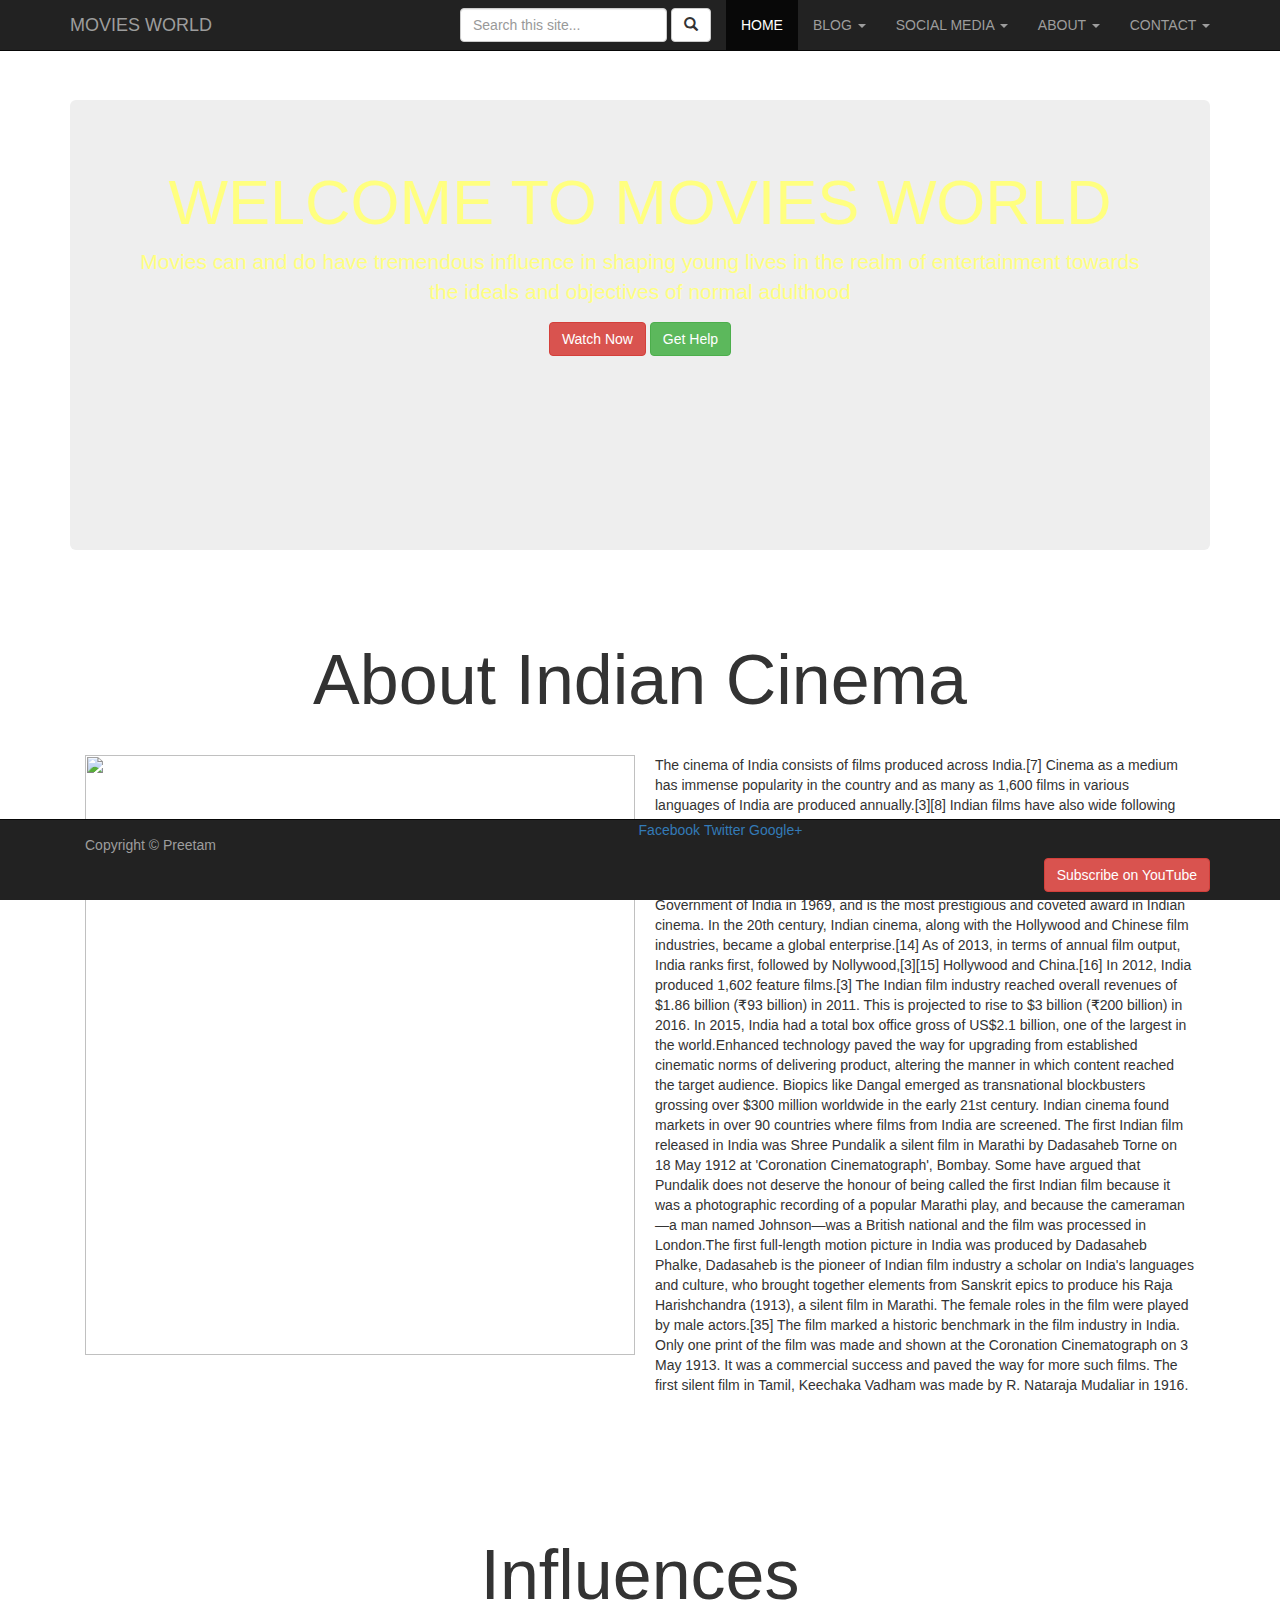
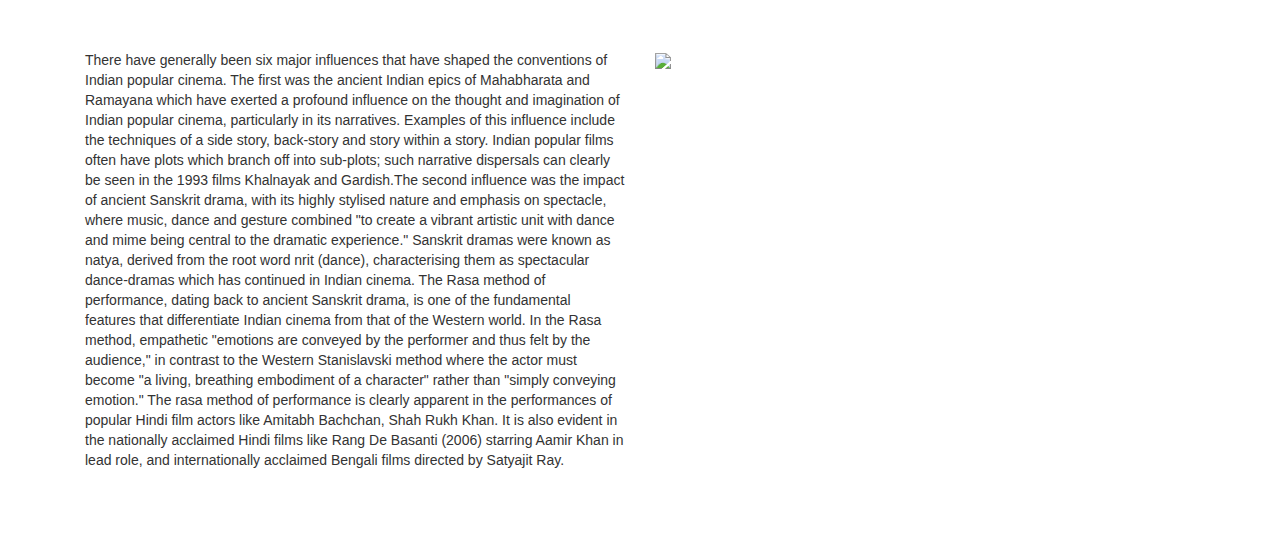
==== secondindex.html @ 04742ea5 "final bootstrap" ====
<!DOCTYPE html>
<html lang="en">
  <head>
  <title>MOVIES</title>
    <meta charset="utf-8">
    <meta http-equiv="X-UA-Compatible" content="IE=edge">
    <meta name="viewport" content="width=device-width, initial-scale=1">
    <title>Bootstrap 101 Template</title>
    <link href="css/bootstrap.min.css" rel="stylesheet">
     <link href="css/secondstyle.css" rel="stylesheet">

  </head>
  <body>

   <!-- Header..... -->

   <div class ="navbar navbar-inverse navbar-fixed-top">
    <div class="container">
       <a href="#" class="navbar-brand">MOVIES WORLD</a>
         <button class="navbar-toggle" data-toggle ="collapse" data-target=".navHeaderCollapse">
           <span class ="icon-bar"></span>
           <span class ="icon-bar"></span>
           <span class ="icon-bar"></span>
         </button>
         <div class="collapse navbar-collapse navHeaderCollapse">
             <ul class ="nav navbar-nav navbar-right">
                <li class="active"><a href="#">HOME</a></li>
                 <li class="dropdown">
                <a href="#" class ="dropdown-toggle" data-toggle="dropdown">BLOG <b class ="caret"></b></a>
                <ul class="dropdown-menu">
                   <li>
                      <a href="#">TWITTER</a>
                   </li>
                   <li>
                      <a href="#">GOOGLE+</a>
                   </li>
                   <li>
                      <a href="#">FACEBOOK</a>
                   </li>
                   <li>
                      <a href="#">INSTA</a>
                   </li>
                </ul>
                </li>
                <li class="dropdown">
                <a href="#" class ="dropdown-toggle" data-toggle="dropdown">SOCIAL MEDIA <b class ="caret"></b></a>
                <ul class="dropdown-menu">
                   <li>
                      <a href="#">TWITTER</a>
                   </li>
                   <li>
                      <a href="#">GOOGLE+</a>
                   </li>
                   <li>
                      <a href="#">FACEBOOK</a>
                   </li>
                   <li>
                      <a href="#">INSTA</a>
                   </li>
                </ul>
                </li>
                <li class="dropdown">
                <a href="#" class ="dropdown-toggle" data-toggle="dropdown">ABOUT <b class ="caret"></b></a>
                <ul class="dropdown-menu">
                   <li>
                      <a href="#">TWITTER</a>
                   </li>
                   <li>
                      <a href="#">GOOGLE+</a>
                   </li>
                   <li>
                      <a href="#">FACEBOOK</a>
                   </li>
                   <li>
                      <a href="#">INSTA</a>
                   </li>
                </ul>
                </li>
                 <li class="dropdown">
                <a href="#" class ="dropdown-toggle" data-toggle="dropdown">CONTACT <b class ="caret"></b></a>
                <ul class="dropdown-menu">
                   <li>
                      <a href="#">TWITTER</a>
                   </li>
                   <li>
                      <a href="#">GOOGLE+</a>
                   </li>
                   <li>
                      <a href="#">FACEBOOK</a>
                   </li>
                   <li>
                      <a href="#">INSTA</a>
                   </li>
                </ul>
                </li>
             </ul>
              <form class="navbar-form pull-right">
              <input type="text" class="form-control" placeholder="Search this site..." id="searchInput">
              <button type="submit" class="btn btn-default"><span class="glyphicon glyphicon-search"></span></button>
            </form>
          </div>
      </div>
   </div>

    <!-- hero unit .......... -->

   <div class="container">
   <div class="jumbotron">
   <center>
   <h1>WELCOME TO MOVIES WORLD</h1>
   <p>Movies can and do have tremendous influence in shaping young lives in the realm of entertainment towards the ideals and objectives of normal adulthood</p>
   <a href="index.html" class="btn btn-danger">Watch Now</a>
   <a href="index.html" class="btn btn-success">Get Help</a></center>
   </div>
   </div>

   <!-- bigger section -->

    <div class="container">
            <div class="col-md-8 col-md-offset-2"><center>About Indian Cinema</center></div>
            <div class="col-md-6">
               <img src="https://www.thaiindia.net/images/2013/june13/Cinema/indiatoday.jpg" width=550px height=600px>
               </div>
               <div class="col-md-6">
               <p>The cinema of India consists of films produced across India.[7] Cinema as a medium has immense popularity in the country and as many as 1,600 films in various languages of India are produced annually.[3][8] Indian films have also wide following throughout the rest of South Asia and it is even available in mainstream cinemas in parts of the Greater Middle East, Southeast Asia, Eastern Africa and elsewhere. Dadasaheb Phalke is known as the "father of Indian cinema". The Dadasaheb Phalke Award, for lifetime contribution to cinema, was instituted in his honour, by the Government of India in 1969, and is the most prestigious and coveted award in Indian cinema. In the 20th century, Indian cinema, along with the Hollywood and Chinese film industries, became a global enterprise.[14] As of 2013, in terms of annual film output, India ranks first, followed by Nollywood,[3][15] Hollywood and China.[16] In 2012, India produced 1,602 feature films.[3] The Indian film industry reached overall revenues of $1.86 billion (₹93 billion) in 2011. This is projected to rise to $3 billion (₹200 billion) in 2016. In 2015, India had a total box office gross of US$2.1 billion, one of the largest in the world.Enhanced technology paved the way for upgrading from established cinematic norms of delivering product, altering the manner in which content reached the target audience. Biopics like Dangal emerged as transnational blockbusters grossing over $300 million worldwide in the early 21st century. Indian cinema found markets in over 90 countries where films from India are screened. The first Indian film released in India was Shree Pundalik a silent film in Marathi by Dadasaheb Torne on 18 May 1912 at 'Coronation Cinematograph', Bombay. Some have argued that Pundalik does not deserve the honour of being called the first Indian film because it was a photographic recording of a popular Marathi play, and because the cameraman—a man named Johnson—was a British national and the film was processed in London.The first full-length motion picture in India was produced by Dadasaheb Phalke, Dadasaheb is the pioneer of Indian film industry a scholar on India's languages and culture, who brought together elements from Sanskrit epics to produce his Raja Harishchandra (1913), a silent film in Marathi. The female roles in the film were played by male actors.[35] The film marked a historic benchmark in the film industry in India. Only one print of the film was made and shown at the Coronation Cinematograph on 3 May 1913. It was a commercial success and paved the way for more such films. The first silent film in Tamil, Keechaka Vadham was made by R. Nataraja Mudaliar in 1916.</p>
               </div>
               <div class="col-md-8 col-md-offset-2"><center>Influences</center></div>
               <div class="col-md-6">
               	<p>There have generally been six major influences that have shaped the conventions of Indian popular cinema. The first was the ancient Indian epics of Mahabharata and Ramayana which have exerted a profound influence on the thought and imagination of Indian popular cinema, particularly in its narratives. Examples of this influence include the techniques of a side story, back-story and story within a story. Indian popular films often have plots which branch off into sub-plots; such narrative dispersals can clearly be seen in the 1993 films Khalnayak and Gardish.The second influence was the impact of ancient Sanskrit drama, with its highly stylised nature and emphasis on spectacle, where music, dance and gesture combined "to create a vibrant artistic unit with dance and mime being central to the dramatic experience." Sanskrit dramas were known as natya, derived from the root word nrit (dance), characterising them as spectacular dance-dramas which has continued in Indian cinema. The Rasa method of performance, dating back to ancient Sanskrit drama, is one of the fundamental features that differentiate Indian cinema from that of the Western world. In the Rasa method, empathetic "emotions are conveyed by the performer and thus felt by the audience," in contrast to the Western Stanislavski method where the actor must become "a living, breathing embodiment of a character" rather than "simply conveying emotion." The rasa method of performance is clearly apparent in the performances of popular Hindi film actors like Amitabh Bachchan, Shah Rukh Khan. It is also evident in the nationally acclaimed Hindi films like Rang De Basanti (2006) starring Aamir Khan in lead role, and internationally acclaimed Bengali films directed by Satyajit Ray.</p>
               </div>
               <div class="col-md-6">
               	<img src="https://ichef-1.bbci.co.uk/news/660/media/images/67889000/jpg/_67889381_129915743gett.jpg">
               </div>

      </div>


   <!-- Footer . . . . . -->  

   <div class ="navbar navbar-inverse navbar-fixed-bottom">
        <div class="container">
           <p class="navbar-text pull-left">Copyright &copy; Preetam</p>
           <center>
           	<ul class="Footer-ul">
           	<li><a href="#"><i class="fa fa-facebook"></i>Facebook</a></li>
           	<li><a href="#"><i class="fa fa-twitter"></i>Twitter</a></li>
           	<li><a href="#"><i class="fa fa-google-plus"></i>Google+</a></li>

           		
           	</ul>
           </center>
               <a href="#" class="navbar-btn btn-danger btn pull-right">Subscribe on YouTube</a>
        </div>

   </div>
    <!-- jQuery (necessary for Bootstrap's JavaScript plugins) -->
    <script src="https://ajax.googleapis.com/ajax/libs/jquery/1.12.4/jquery.min.js"></script>
    <!-- Include all compiled plugins (below), or include individual files as needed -->
    <script src="js/bootstrap.min.js"></script>
   </body>
</html>
---- css/secondstyle.css ----
.jumbotron
{
	background-image: url('http://images.mapsofindia.com/my-india/2015/04/history-of-indian-cinema-665x347.jpg');
	color: #ffff80;
	height: 450px;
	background-attachment: fixed;
	margin-top: 100px;
}
.col-md-8
{
	margin-top: 50px;
	font-size: 70px;
}
.col-md-4
{
	margin-top: 100px;
	padding-bottom: 100px;
}
.col-md-6
{
	margin-top: 25px;
	padding-bottom: 70px;

}
.Footer-ul li
{
	display: inline-block;
}
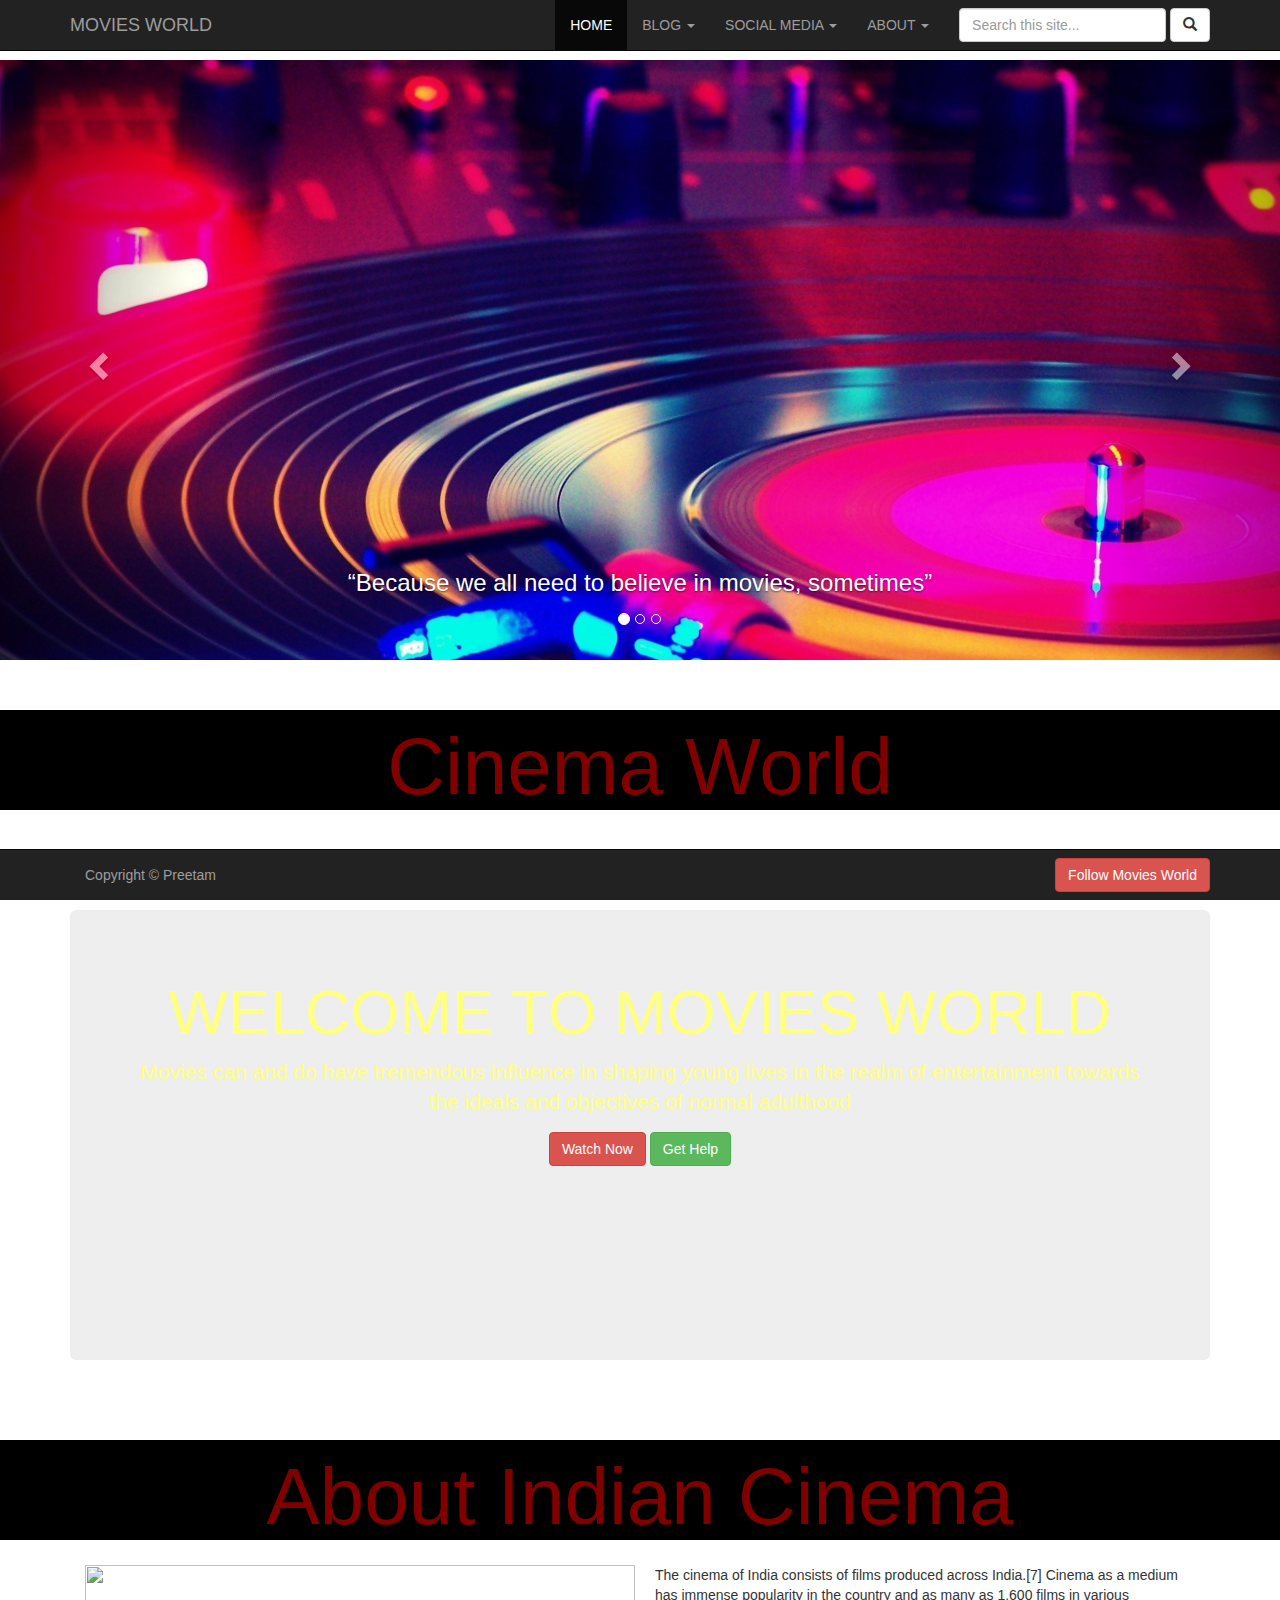
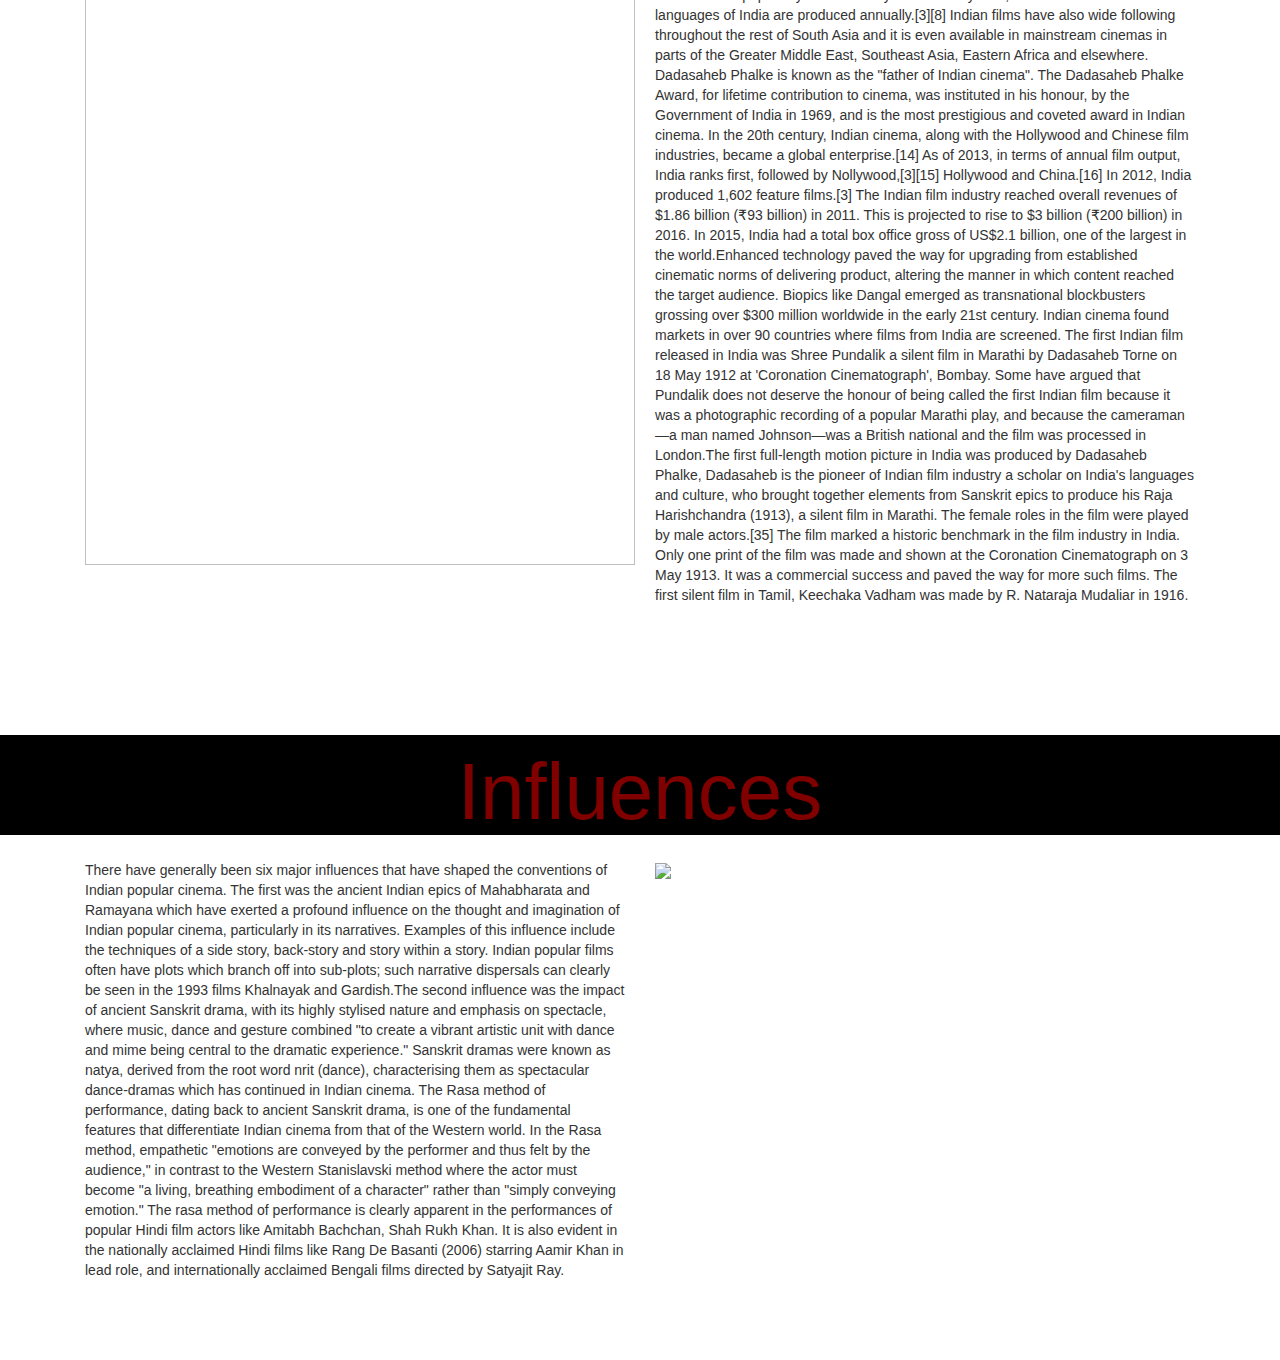
==== commit ceb95e56: "complete assignment of bootstrap" ====
--- a/secondindex.html
+++ b/secondindex.html
@@ -1,21 +1,19 @@
 <!DOCTYPE html>
 <html lang="en">
   <head>
-  <title>MOVIES</title>
+    <title>MOVIES</title>
     <meta charset="utf-8">
     <meta http-equiv="X-UA-Compatible" content="IE=edge">
     <meta name="viewport" content="width=device-width, initial-scale=1">
-    <title>Bootstrap 101 Template</title>
     <link href="css/bootstrap.min.css" rel="stylesheet">
      <link href="css/secondstyle.css" rel="stylesheet">
-
+    <link href="https://maxcdn.bootstrapcdn.com/font-awesome/4.7.0/css/font-awesome.min.css" rel="stylesheet"> 
   </head>
   <body>
-
    <!-- Header..... -->
 
    <div class ="navbar navbar-inverse navbar-fixed-top">
-    <div class="container">
+     <div class="container">
        <a href="#" class="navbar-brand">MOVIES WORLD</a>
          <button class="navbar-toggle" data-toggle ="collapse" data-target=".navHeaderCollapse">
            <span class ="icon-bar"></span>
@@ -23,10 +21,21 @@
            <span class ="icon-bar"></span>
          </button>
          <div class="collapse navbar-collapse navHeaderCollapse">
-             <ul class ="nav navbar-nav navbar-right">
-                <li class="active"><a href="#">HOME</a></li>
-                 <li class="dropdown">
-                <a href="#" class ="dropdown-toggle" data-toggle="dropdown">BLOG <b class ="caret"></b></a>
+           <ul class ="nav navbar-nav navbar-right">
+              <li class="active"><a href="#">HOME</a></li>
+              <li class="dropdown">
+              <a href="#" class ="dropdown-toggle" data-toggle="dropdown">BLOG <b class ="caret"></b></a>
+              <ul class="dropdown-menu">
+                <li>
+                  <a href="#">MY BLOG</a>
+                </li>
+                <li>
+                  <a href="#">New BLOG</a>
+                </li>
+              </ul>
+            </li>
+            <li class="dropdown">
+              <a href="#" class ="dropdown-toggle" data-toggle="dropdown">SOCIAL MEDIA <b class ="caret"></b></a>
                 <ul class="dropdown-menu">
                    <li>
                       <a href="#">TWITTER</a>
@@ -41,118 +50,131 @@
                       <a href="#">INSTA</a>
                    </li>
                 </ul>
-                </li>
-                <li class="dropdown">
-                <a href="#" class ="dropdown-toggle" data-toggle="dropdown">SOCIAL MEDIA <b class ="caret"></b></a>
-                <ul class="dropdown-menu">
-                   <li>
-                      <a href="#">TWITTER</a>
-                   </li>
-                   <li>
-                      <a href="#">GOOGLE+</a>
-                   </li>
-                   <li>
-                      <a href="#">FACEBOOK</a>
-                   </li>
-                   <li>
-                      <a href="#">INSTA</a>
-                   </li>
-                </ul>
-                </li>
-                <li class="dropdown">
+             </li>
+              <li class="dropdown">
                 <a href="#" class ="dropdown-toggle" data-toggle="dropdown">ABOUT <b class ="caret"></b></a>
                 <ul class="dropdown-menu">
                    <li>
-                      <a href="#">TWITTER</a>
+                      <a href="#">Basic Info</a>
                    </li>
                    <li>
-                      <a href="#">GOOGLE+</a>
+                      <a href="#">OverallView</a>
                    </li>
                    <li>
-                      <a href="#">FACEBOOK</a>
+                      <a href="#">Achievement</a>
                    </li>
                    <li>
-                      <a href="#">INSTA</a>
+                      <a href="#">Annual Gross</a>
                    </li>
                 </ul>
-                </li>
-                 <li class="dropdown">
-                <a href="#" class ="dropdown-toggle" data-toggle="dropdown">CONTACT <b class ="caret"></b></a>
-                <ul class="dropdown-menu">
-                   <li>
-                      <a href="#">TWITTER</a>
-                   </li>
-                   <li>
-                      <a href="#">GOOGLE+</a>
-                   </li>
-                   <li>
-                      <a href="#">FACEBOOK</a>
-                   </li>
-                   <li>
-                      <a href="#">INSTA</a>
-                   </li>
-                </ul>
-                </li>
-             </ul>
-              <form class="navbar-form pull-right">
-              <input type="text" class="form-control" placeholder="Search this site..." id="searchInput">
-              <button type="submit" class="btn btn-default"><span class="glyphicon glyphicon-search"></span></button>
-            </form>
+             </li>
+                 
+           <form class="navbar-form pull-right">
+             <input type="text" class="form-control" placeholder="Search this site..." id="searchInput">
+             <button type="submit" class="btn btn-default"><span class="glyphicon glyphicon-search"></span></button>
+          </form>
+         </ul>
+              
+       </div>
+      </div>
+   </div>
+   <!-- End of Header . . -->
+
+   <!-- carousel . . . -->
+
+   <div id="myCarousel" class="carousel slide" data-ride="carousel">
+    <!-- Indicators -->
+    <ol class="carousel-indicators">
+      <li data-target="#myCarousel" data-slide-to="0" class="active"></li>
+      <li data-target="#myCarousel" data-slide-to="1"></li>
+      <li data-target="#myCarousel" data-slide-to="2"></li>
+    </ol>
+
+    <!-- Wrapper for slides -->
+    <div class="carousel-inner">
+      <div class="item active">
+        <img src="image/ab.jpg" alt="Los Angeles" class="imgcarousel1" >
+        <div class="carousel-caption">
+          <p>“Because we all need to believe in movies, sometimes”</p>
+        </div>
+      </div>
+
+      <div class="item">
+        <img src="image/zy.jpg" alt="Chicago" class="imgcarousel2" >
+        <div class="carousel-caption">
+          <p>We love films because they makes us feel something</p>
+        </div>
+      </div>
+      <div class="item">
+        <img src="image/muz.jpg" alt="New York" class="imgcarousel3">
+        <div class="carousel-caption">
+        </div>
+      </div>
+  
+    </div>
+
+    <!-- Left and right controls -->
+    <a class="left carousel-control" href="#myCarousel" data-slide="prev">
+      <span class="glyphicon glyphicon-chevron-left"></span>
+      <span class="sr-only">Previous</span>
+    </a>
+    <a class="right carousel-control" href="#myCarousel" data-slide="next">
+      <span class="glyphicon glyphicon-chevron-right"></span>
+      <span class="sr-only">Next</span>
+    </a>
+  </div>
+  <!--End of carousel . . . -->
+
+
+ <div class="above_jobo"><center>Cinema World</center></div>
+
+    <!-- Jumbotron .......... -->
+
+   <div class="container">
+     <div class="jumbotron">
+       <center>
+         <h1>WELCOME TO MOVIES WORLD</h1>
+         <p>Movies can and do have tremendous influence in shaping young lives in the realm of entertainment towards the ideals and objectives of normal adulthood</p>
+         <a href="index.html" class="btn btn-danger">Watch Now</a>
+         <a href="index.html" class="btn btn-success">Get Help</a></center>
+     </div>
+   </div>
+   <!--End of Jumbotron . . -->
+
+   <!-- bigger section -->
+    
+    <div class="above_jobo"><center>About Indian Cinema</center></div>
+    <div class="container">
+      <div class="col-md-6">
+        <img src="https://www.thaiindia.net/images/2013/june13/Cinema/indiatoday.jpg" width=550px height=600px>
+      </div>
+      <div class="col-md-6">
+        <p>The cinema of India consists of films produced across India.[7] Cinema as a medium has immense popularity in the country and as many as 1,600 films in various languages of India are produced annually.[3][8] Indian films have also wide following throughout the rest of South Asia and it is even available in mainstream cinemas in parts of the Greater Middle East, Southeast Asia, Eastern Africa and elsewhere. Dadasaheb Phalke is known as the "father of Indian cinema". The Dadasaheb Phalke Award, for lifetime contribution to cinema, was instituted in his honour, by the Government of India in 1969, and is the most prestigious and coveted award in Indian cinema. In the 20th century, Indian cinema, along with the Hollywood and Chinese film industries, became a global enterprise.[14] As of 2013, in terms of annual film output, India ranks first, followed by Nollywood,[3][15] Hollywood and China.[16] In 2012, India produced 1,602 feature films.[3] The Indian film industry reached overall revenues of $1.86 billion (₹93 billion) in 2011. This is projected to rise to $3 billion (₹200 billion) in 2016. In 2015, India had a total box office gross of US$2.1 billion, one of the largest in the world.Enhanced technology paved the way for upgrading from established cinematic norms of delivering product, altering the manner in which content reached the target audience. Biopics like Dangal emerged as transnational blockbusters grossing over $300 million worldwide in the early 21st century. Indian cinema found markets in over 90 countries where films from India are screened. The first Indian film released in India was Shree Pundalik a silent film in Marathi by Dadasaheb Torne on 18 May 1912 at 'Coronation Cinematograph', Bombay. Some have argued that Pundalik does not deserve the honour of being called the first Indian film because it was a photographic recording of a popular Marathi play, and because the cameraman—a man named Johnson—was a British national and the film was processed in London.The first full-length motion picture in India was produced by Dadasaheb Phalke, Dadasaheb is the pioneer of Indian film industry a scholar on India's languages and culture, who brought together elements from Sanskrit epics to produce his Raja Harishchandra (1913), a silent film in Marathi. The female roles in the film were played by male actors.[35] The film marked a historic benchmark in the film industry in India. Only one print of the film was made and shown at the Coronation Cinematograph on 3 May 1913. It was a commercial success and paved the way for more such films. The first silent film in Tamil, Keechaka Vadham was made by R. Nataraja Mudaliar in 1916.</p>
+       </div>
+     </div>
+
+      <div class="above_jobo"><center>Influences</center></div>
+        <div class ="container">
+          <div class="col-md-6">
+            <p>There have generally been six major influences that have shaped the conventions of Indian popular cinema. The first was the ancient Indian epics of Mahabharata and Ramayana which have exerted a profound influence on the thought and imagination of Indian popular cinema, particularly in its narratives. Examples of this influence include the techniques of a side story, back-story and story within a story. Indian popular films often have plots which branch off into sub-plots; such narrative dispersals can clearly be seen in the 1993 films Khalnayak and Gardish.The second influence was the impact of ancient Sanskrit drama, with its highly stylised nature and emphasis on spectacle, where music, dance and gesture combined "to create a vibrant artistic unit with dance and mime being central to the dramatic experience." Sanskrit dramas were known as natya, derived from the root word nrit (dance), characterising them as spectacular dance-dramas which has continued in Indian cinema. The Rasa method of performance, dating back to ancient Sanskrit drama, is one of the fundamental features that differentiate Indian cinema from that of the Western world. In the Rasa method, empathetic "emotions are conveyed by the performer and thus felt by the audience," in contrast to the Western Stanislavski method where the actor must become "a living, breathing embodiment of a character" rather than "simply conveying emotion." The rasa method of performance is clearly apparent in the performances of popular Hindi film actors like Amitabh Bachchan, Shah Rukh Khan. It is also evident in the nationally acclaimed Hindi films like Rang De Basanti (2006) starring Aamir Khan in lead role, and internationally acclaimed Bengali films directed by Satyajit Ray.</p>
+          </div>
+          <div class="col-md-6">
+            <img src="https://ichef-1.bbci.co.uk/news/660/media/images/67889000/jpg/_67889381_129915743gett.jpg">
           </div>
       </div>
-   </div>
-
-    <!-- hero unit .......... -->
-
-   <div class="container">
-   <div class="jumbotron">
-   <center>
-   <h1>WELCOME TO MOVIES WORLD</h1>
-   <p>Movies can and do have tremendous influence in shaping young lives in the realm of entertainment towards the ideals and objectives of normal adulthood</p>
-   <a href="index.html" class="btn btn-danger">Watch Now</a>
-   <a href="index.html" class="btn btn-success">Get Help</a></center>
-   </div>
-   </div>
-
-   <!-- bigger section -->
-
-    <div class="container">
-            <div class="col-md-8 col-md-offset-2"><center>About Indian Cinema</center></div>
-            <div class="col-md-6">
-               <img src="https://www.thaiindia.net/images/2013/june13/Cinema/indiatoday.jpg" width=550px height=600px>
-               </div>
-               <div class="col-md-6">
-               <p>The cinema of India consists of films produced across India.[7] Cinema as a medium has immense popularity in the country and as many as 1,600 films in various languages of India are produced annually.[3][8] Indian films have also wide following throughout the rest of South Asia and it is even available in mainstream cinemas in parts of the Greater Middle East, Southeast Asia, Eastern Africa and elsewhere. Dadasaheb Phalke is known as the "father of Indian cinema". The Dadasaheb Phalke Award, for lifetime contribution to cinema, was instituted in his honour, by the Government of India in 1969, and is the most prestigious and coveted award in Indian cinema. In the 20th century, Indian cinema, along with the Hollywood and Chinese film industries, became a global enterprise.[14] As of 2013, in terms of annual film output, India ranks first, followed by Nollywood,[3][15] Hollywood and China.[16] In 2012, India produced 1,602 feature films.[3] The Indian film industry reached overall revenues of $1.86 billion (₹93 billion) in 2011. This is projected to rise to $3 billion (₹200 billion) in 2016. In 2015, India had a total box office gross of US$2.1 billion, one of the largest in the world.Enhanced technology paved the way for upgrading from established cinematic norms of delivering product, altering the manner in which content reached the target audience. Biopics like Dangal emerged as transnational blockbusters grossing over $300 million worldwide in the early 21st century. Indian cinema found markets in over 90 countries where films from India are screened. The first Indian film released in India was Shree Pundalik a silent film in Marathi by Dadasaheb Torne on 18 May 1912 at 'Coronation Cinematograph', Bombay. Some have argued that Pundalik does not deserve the honour of being called the first Indian film because it was a photographic recording of a popular Marathi play, and because the cameraman—a man named Johnson—was a British national and the film was processed in London.The first full-length motion picture in India was produced by Dadasaheb Phalke, Dadasaheb is the pioneer of Indian film industry a scholar on India's languages and culture, who brought together elements from Sanskrit epics to produce his Raja Harishchandra (1913), a silent film in Marathi. The female roles in the film were played by male actors.[35] The film marked a historic benchmark in the film industry in India. Only one print of the film was made and shown at the Coronation Cinematograph on 3 May 1913. It was a commercial success and paved the way for more such films. The first silent film in Tamil, Keechaka Vadham was made by R. Nataraja Mudaliar in 1916.</p>
-               </div>
-               <div class="col-md-8 col-md-offset-2"><center>Influences</center></div>
-               <div class="col-md-6">
-               	<p>There have generally been six major influences that have shaped the conventions of Indian popular cinema. The first was the ancient Indian epics of Mahabharata and Ramayana which have exerted a profound influence on the thought and imagination of Indian popular cinema, particularly in its narratives. Examples of this influence include the techniques of a side story, back-story and story within a story. Indian popular films often have plots which branch off into sub-plots; such narrative dispersals can clearly be seen in the 1993 films Khalnayak and Gardish.The second influence was the impact of ancient Sanskrit drama, with its highly stylised nature and emphasis on spectacle, where music, dance and gesture combined "to create a vibrant artistic unit with dance and mime being central to the dramatic experience." Sanskrit dramas were known as natya, derived from the root word nrit (dance), characterising them as spectacular dance-dramas which has continued in Indian cinema. The Rasa method of performance, dating back to ancient Sanskrit drama, is one of the fundamental features that differentiate Indian cinema from that of the Western world. In the Rasa method, empathetic "emotions are conveyed by the performer and thus felt by the audience," in contrast to the Western Stanislavski method where the actor must become "a living, breathing embodiment of a character" rather than "simply conveying emotion." The rasa method of performance is clearly apparent in the performances of popular Hindi film actors like Amitabh Bachchan, Shah Rukh Khan. It is also evident in the nationally acclaimed Hindi films like Rang De Basanti (2006) starring Aamir Khan in lead role, and internationally acclaimed Bengali films directed by Satyajit Ray.</p>
-               </div>
-               <div class="col-md-6">
-               	<img src="https://ichef-1.bbci.co.uk/news/660/media/images/67889000/jpg/_67889381_129915743gett.jpg">
-               </div>
-
-      </div>
+      <!-- End of Section  . .  -->
 
 
    <!-- Footer . . . . . -->  
 
-   <div class ="navbar navbar-inverse navbar-fixed-bottom">
-        <div class="container">
-           <p class="navbar-text pull-left">Copyright &copy; Preetam</p>
-           <center>
-           	<ul class="Footer-ul">
-           	<li><a href="#"><i class="fa fa-facebook"></i>Facebook</a></li>
-           	<li><a href="#"><i class="fa fa-twitter"></i>Twitter</a></li>
-           	<li><a href="#"><i class="fa fa-google-plus"></i>Google+</a></li>
+<div class ="navbar navbar-inverse navbar-fixed-bottom">
+  <div class="container">
+    <p class="navbar-text pull-left">Copyright &copy; Preetam</p>
+      <a href="#" class="navbar-btn btn-danger btn pull-right">Follow Movies World</a>
+  </div>
+</div>
+<!-- End of Footer . . -->
 
-           		
-           	</ul>
-           </center>
-               <a href="#" class="navbar-btn btn-danger btn pull-right">Subscribe on YouTube</a>
-        </div>
-
-   </div>
     <!-- jQuery (necessary for Bootstrap's JavaScript plugins) -->
     <script src="https://ajax.googleapis.com/ajax/libs/jquery/1.12.4/jquery.min.js"></script>
     <!-- Include all compiled plugins (below), or include individual files as needed -->
--- a/css/secondstyle.css
+++ b/css/secondstyle.css
@@ -1,3 +1,8 @@
+/*
+----------------------------------------------
+jumbo section
+----------------------------------------------
+*/
 .jumbotron
 {
 	background-image: url('http://images.mapsofindia.com/my-india/2015/04/history-of-indian-cinema-665x347.jpg');
@@ -6,6 +11,16 @@
 	background-attachment: fixed;
 	margin-top: 100px;
 }
+/*
+----------------------------------------------
+End of jumbo section
+----------------------------------------------
+*/
+/*
+----------------------------------------------
+column section
+----------------------------------------------
+*/
 .col-md-8
 {
 	margin-top: 50px;
@@ -22,7 +37,77 @@
 	padding-bottom: 70px;
 
 }
+/*
+----------------------------------------------
+End of column section
+----------------------------------------------
+*/
+/*
+----------------------------------------------
+Footer section
+----------------------------------------------
+*/
 .Footer-ul li
 {
 	display: inline-block;
 }
+/*
+----------------------------------------------
+End of footer
+----------------------------------------------
+*/
+/*
+----------------------------------------------
+Carousel section
+----------------------------------------------
+*/
+
+#myCarousel {
+	margin-top: 60px;
+}
+
+.carousel-caption {
+	font-size: 24px;
+}
+
+#myCarousel .item { height: 600px; }
+
+.imgcarousel1, .imgcarousel2, .imgcarousel3
+{
+	width: 100%;
+}
+/*
+----------------------------------------------
+End of carousel section
+----------------------------------------------
+*/
+.above_jobo
+{
+	background-color: black;
+	color:#800000;
+	width: 100%;
+	margin-top: 50px;
+	height: 100px;
+	font-size: 80px;
+	font-style: Sans-serif;
+}
+.listclass1
+{
+	padding-left: 20px;
+	padding-top: 12px;
+}
+.listclass2
+{
+	padding-left: 20px;
+	padding-top: 12px;
+}
+.listclass3
+{
+	padding-left: 20px;
+	padding-top: 12px;
+}
+.listclass4
+{
+	padding-left: 20px;
+	padding-top: 12px;
+}
